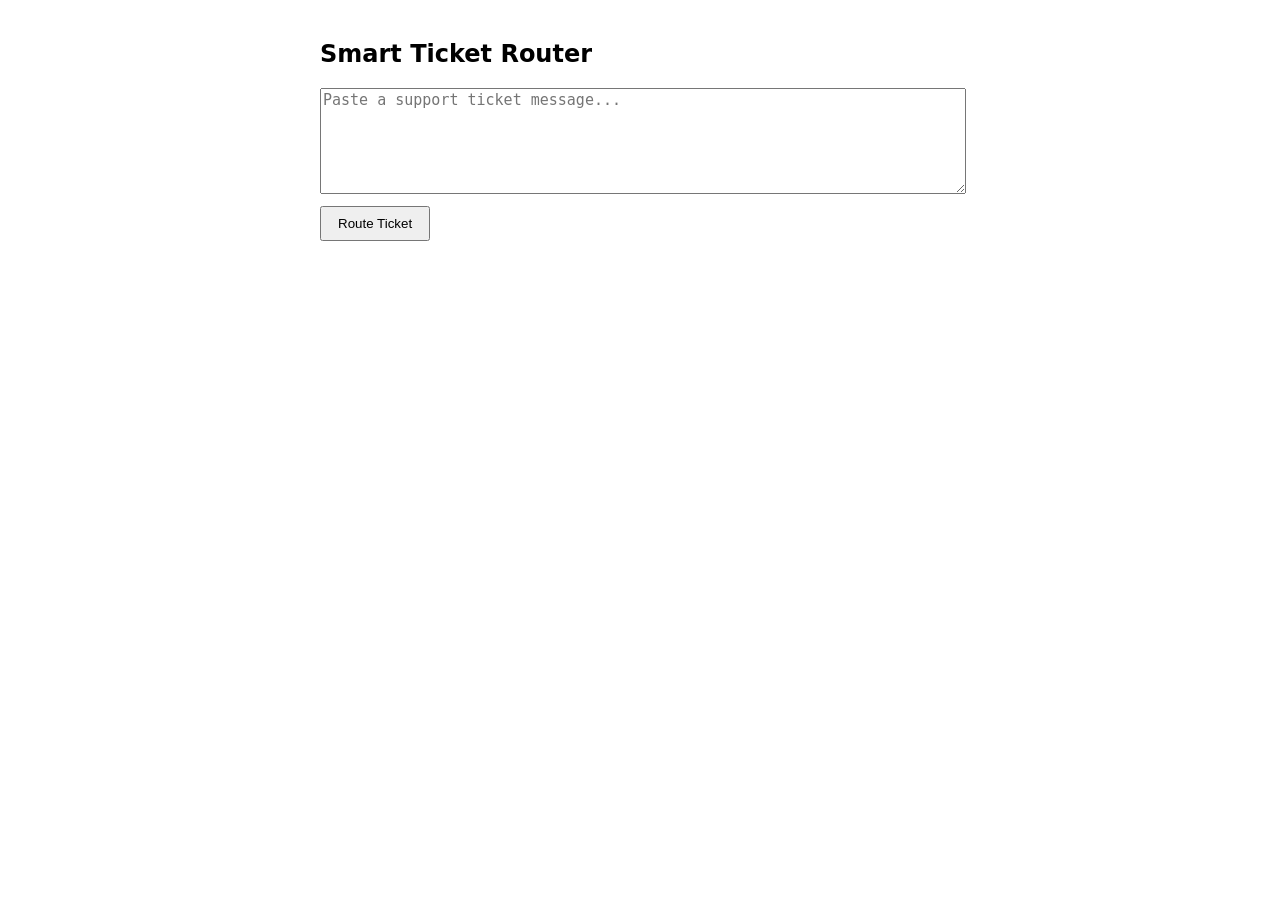
==== src/main/resources/templates/index.html @ a20b152f "basic ui created" ====
<!DOCTYPE html>
<html xmlns:th="http://www.thymeleaf.org">

<head>
    <title>Smart Ticket Router</title>

    <style>
        body {
            font-family: system-ui, sans-serif;
            max-width: 640px;
            margin: 40px auto;
        }

        textarea {
            width: 100%;
            height: 100px;
            font-size: 15px;
        }

        button {
            padding: 8px 16px;
            margin-top: 8px;
        }

        #result {
            margin-top: 20px;
            padding: 16px;
            border-radius: 8px;
            background: #f4f4f4;
            white-space: pre-wrap;
        }

        .HIGH {
            border-left: 4px solid #d33;
        }

        .MEDIUM {
            border-left: 4px solid #e0a800;
        }

        .LOW {
            border-left: 4px solid #2a2;
        }
    </style>
</head>

<body>

<h2>Smart Ticket Router</h2>

<textarea id="message"
          placeholder="Paste a support ticket message..."></textarea>

<br>

<button onclick="routeTicket()">
    Route Ticket
</button>


<div id="result" style="display:none;"></div>


<script th:inline="javascript">

async function routeTicket() {

    const message =
        document.getElementById('message').value;

    const resultDiv =
        document.getElementById('result');


    resultDiv.style.display = 'block';
    resultDiv.className = '';
    resultDiv.textContent = 'Routing...';


    try {

        const response = await fetch(
            '/api/tickets/route',
            {
                method: 'POST',
                headers: {
                    'Content-Type': 'application/json'
                },
                body: JSON.stringify({
                    message: message
                })
            }
        );


        if (!response.ok) {
            throw new Error(
                "Request failed: " + response.status
            );
        }


        const data = await response.json();


        resultDiv.className = data.priority;


        resultDiv.textContent =
            `Category: ${data.category}
Priority: ${data.priority}
Team: ${data.assignedTeam}
Reasoning: ${data.reasoning}`;


    } catch(error) {

        resultDiv.className = '';

        resultDiv.textContent =
            "Error: " + error.message;
    }
}

</script>

</body>
</html>
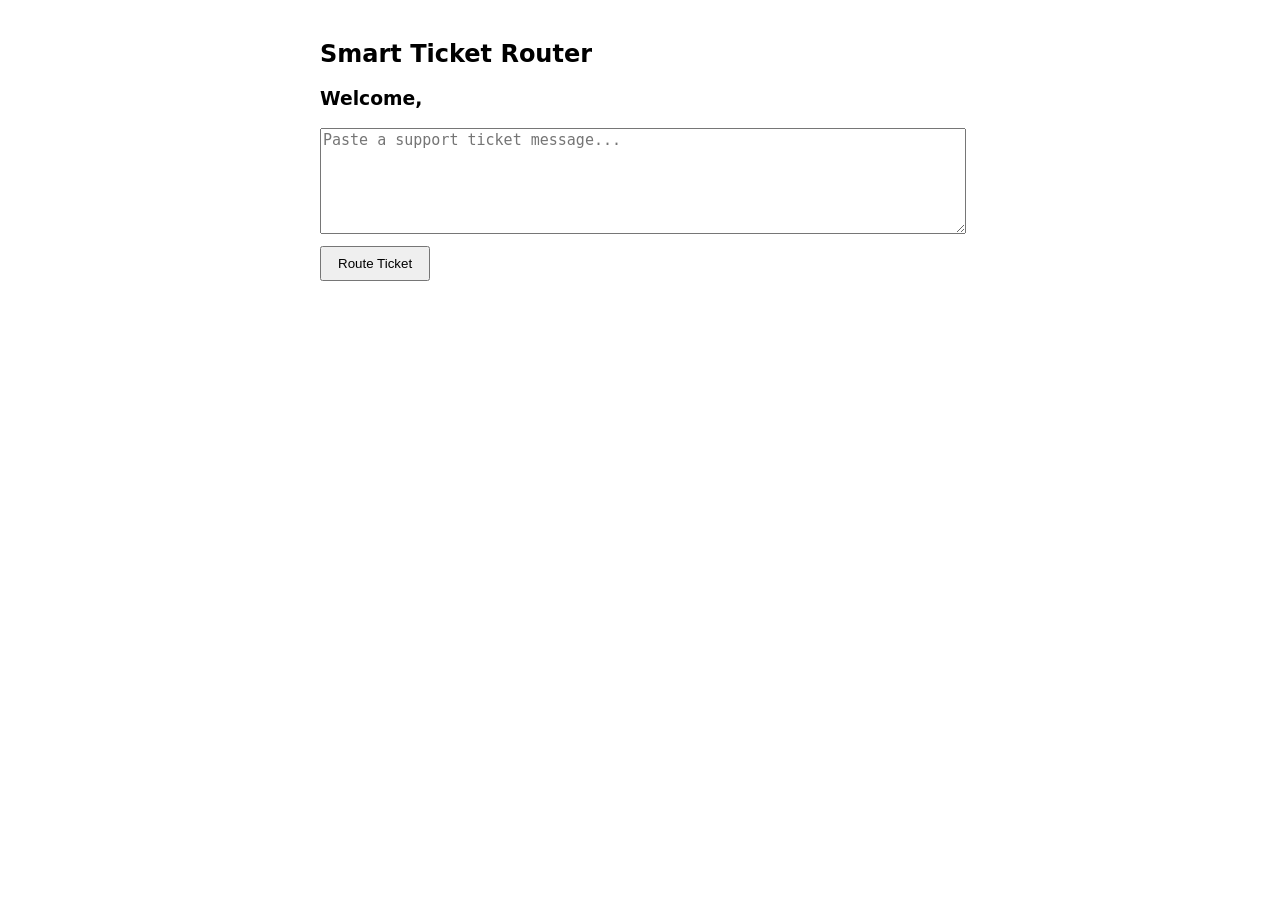
==== commit 77e7b329: "qdrant configured" ====
--- a/src/main/resources/templates/index.html
+++ b/src/main/resources/templates/index.html
@@ -47,6 +47,14 @@
 <body>
 
 <h2>Smart Ticket Router</h2>
+<h3>
+    Welcome, <span th:text="${userName}"></span>
+</h3>
+
+<input 
+    type="hidden"
+    id="userName"
+    th:value="${userName}">
 
 <textarea id="message"
           placeholder="Paste a support ticket message..."></textarea>
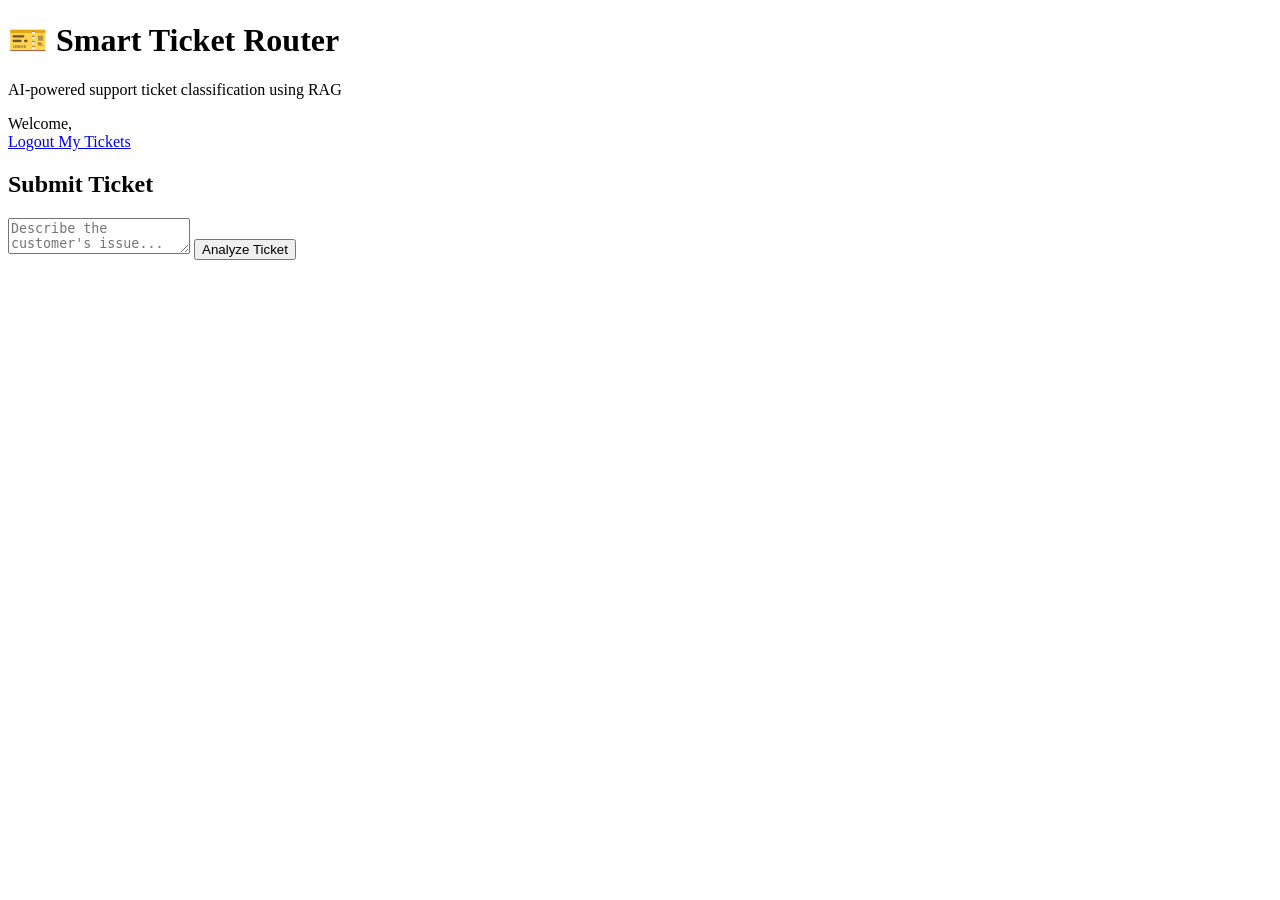
==== commit 16c86619: "session based H2 database and qdrant database integrated" ====
--- a/src/main/resources/templates/index.html
+++ b/src/main/resources/templates/index.html
@@ -4,133 +4,283 @@
 <head>
     <title>Smart Ticket Router</title>
 
-    <style>
-        body {
-            font-family: system-ui, sans-serif;
-            max-width: 640px;
-            margin: 40px auto;
+    <link rel="stylesheet" href="/css/style.css">
+</head>
+
+<body>
+
+<div class="container">
+
+
+    <header class="top-bar">
+
+        <div>
+            <h1>🎫 Smart Ticket Router</h1>
+
+            <p>
+                AI-powered support ticket classification using RAG
+            </p>
+        </div>
+
+
+        <div class="user-section">
+
+            <span>
+                Welcome,
+                <strong th:text="${userName}"></strong>
+            </span>
+
+            <br>
+
+            <a href="/logout">
+                Logout
+            </a>
+            <a href="/my-tickets">
+    My Tickets
+</a>
+
+        </div>
+
+    </header>
+
+
+
+    <section class="card">
+
+        <h2>Submit Ticket</h2>
+
+
+        <textarea
+            id="message"
+            placeholder="Describe the customer's issue..."></textarea>
+
+
+        <button onclick="routeTicket()">
+            Analyze Ticket
+        </button>
+
+    </section>
+
+
+
+
+    <section
+        id="result"
+        class="card result"
+        style="display:none;">
+
+
+        <h2>Routing Result</h2>
+
+
+        <div class="grid">
+
+
+            <div class="field">
+
+                <label>
+                    Category
+                </label>
+
+                <span id="category"></span>
+
+            </div>
+
+
+
+            <div class="field">
+
+                <label>
+                    Priority
+                </label>
+
+                <span id="priority"></span>
+
+            </div>
+
+
+
+            <div class="field">
+
+                <label>
+                    Assigned Team
+                </label>
+
+                <span id="team"></span>
+
+            </div>
+
+
+        </div>
+
+
+
+
+        <div class="reasoning">
+
+            <h3>
+                AI Reasoning
+            </h3>
+
+
+            <p id="reasoning"></p>
+
+
+        </div>
+
+
+    </section>
+
+
+</div>
+
+
+
+
+
+<script>
+
+async function routeTicket() {
+
+
+    const message =
+        document
+            .getElementById("message")
+            .value;
+
+
+
+    if (!message.trim()) {
+
+        alert(
+            "Please enter a ticket message"
+        );
+
+        return;
+
+    }
+
+
+
+    const result =
+        document.getElementById("result");
+
+
+
+    result.style.display = "block";
+
+
+
+    document
+        .getElementById("reasoning")
+        .innerText =
+        "Analyzing with AI...";
+
+
+
+    try {
+
+
+        const response =
+            await fetch(
+                "/api/tickets/route",
+                {
+
+                    method:"POST",
+
+                    headers:{
+                        "Content-Type":"application/json"
+                    },
+
+                    body:JSON.stringify({
+
+                        message:message
+
+                    })
+
+                }
+            );
+
+
+
+        if (!response.ok) {
+
+            throw new Error(
+                "Request failed: "
+                + response.status
+            );
+
         }
 
-        textarea {
-            width: 100%;
-            height: 100px;
-            font-size: 15px;
-        }
-
-        button {
-            padding: 8px 16px;
-            margin-top: 8px;
-        }
-
-        #result {
-            margin-top: 20px;
-            padding: 16px;
-            border-radius: 8px;
-            background: #f4f4f4;
-            white-space: pre-wrap;
-        }
-
-        .HIGH {
-            border-left: 4px solid #d33;
-        }
-
-        .MEDIUM {
-            border-left: 4px solid #e0a800;
-        }
-
-        .LOW {
-            border-left: 4px solid #2a2;
-        }
-    </style>
-</head>
-
-<body>
-
-<h2>Smart Ticket Router</h2>
-<h3>
-    Welcome, <span th:text="${userName}"></span>
-</h3>
-
-<input 
-    type="hidden"
-    id="userName"
-    th:value="${userName}">
-
-<textarea id="message"
-          placeholder="Paste a support ticket message..."></textarea>
-
-<br>
-
-<button onclick="routeTicket()">
-    Route Ticket
-</button>
-
-
-<div id="result" style="display:none;"></div>
-
-
-<script th:inline="javascript">
-
-async function routeTicket() {
-
-    const message =
-        document.getElementById('message').value;
-
-    const resultDiv =
-        document.getElementById('result');
-
-
-    resultDiv.style.display = 'block';
-    resultDiv.className = '';
-    resultDiv.textContent = 'Routing...';
-
-
-    try {
-
-        const response = await fetch(
-            '/api/tickets/route',
-            {
-                method: 'POST',
-                headers: {
-                    'Content-Type': 'application/json'
-                },
-                body: JSON.stringify({
-                    message: message
-                })
-            }
-        );
-
-
-        if (!response.ok) {
-            throw new Error(
-                "Request failed: " + response.status
-            );
-        }
-
-
-        const data = await response.json();
-
-
-        resultDiv.className = data.priority;
-
-
-        resultDiv.textContent =
-            `Category: ${data.category}
-Priority: ${data.priority}
-Team: ${data.assignedTeam}
-Reasoning: ${data.reasoning}`;
-
-
-    } catch(error) {
-
-        resultDiv.className = '';
-
-        resultDiv.textContent =
-            "Error: " + error.message;
+
+
+        const data =
+            await response.json();
+
+
+
+
+        document
+            .getElementById("category")
+            .innerText =
+            data.category;
+
+
+
+
+        document
+            .getElementById("priority")
+            .innerText =
+            data.priority;
+
+
+
+
+        document
+            .getElementById("team")
+            .innerText =
+            data.assignedTeam;
+
+
+
+
+        document
+            .getElementById("reasoning")
+            .innerText =
+            data.reasoning;
+
+
+
+
+        document
+            .getElementById("priority")
+            .className =
+            data.priority.toLowerCase();
+
+
+
     }
+
+
+    catch(error) {
+
+
+        document
+            .getElementById("reasoning")
+            .innerText =
+            "Error: "
+            + error.message;
+
+
+    }
+
+
 }
 
+
 </script>
 
+
 </body>
+
 </html>
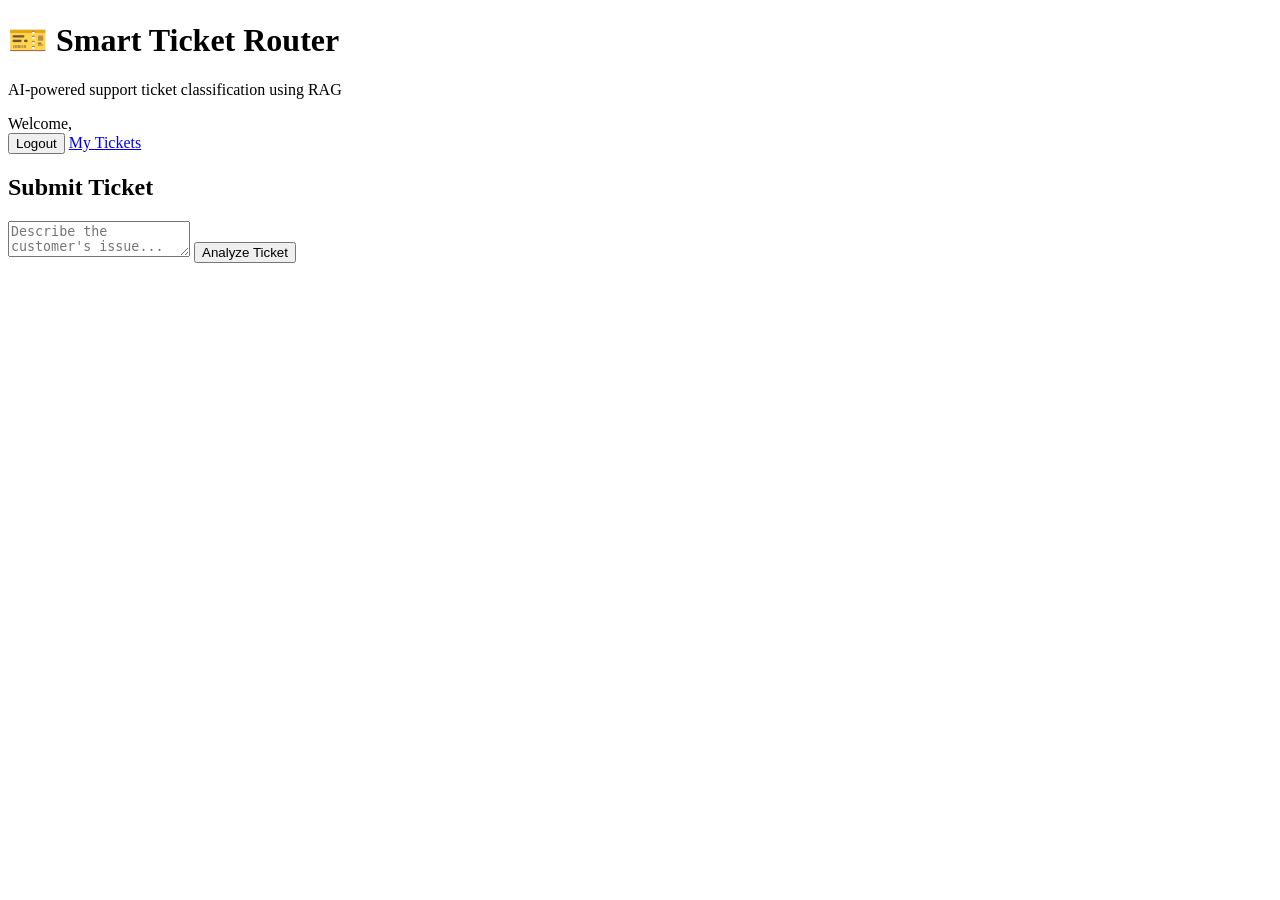
==== commit 9082c793: "fix: wire up Spring Security login/signup flow and fix stale session-based access checks" ====
--- a/src/main/resources/templates/index.html
+++ b/src/main/resources/templates/index.html
@@ -3,6 +3,9 @@
 
 <head>
     <title>Smart Ticket Router</title>
+
+    <meta name="_csrf" th:content="${_csrf.token}"/>
+    <meta name="_csrf_header" th:content="${_csrf.headerName}"/>
 
     <link rel="stylesheet" href="/css/style.css">
 </head>
@@ -32,9 +35,11 @@
 
             <br>
 
-            <a href="/logout">
-                Logout
-            </a>
+            <form th:action="@{/logout}" method="post" style="display:inline">
+                <input type="hidden" th:name="${_csrf.parameterName}" th:value="${_csrf.token}"/>
+                <button type="submit" class="link-button">Logout</button>
+            </form>
+
             <a href="/my-tickets">
     My Tickets
 </a>
@@ -189,7 +194,9 @@
                     method:"POST",
 
                     headers:{
-                        "Content-Type":"application/json"
+                        "Content-Type":"application/json",
+                        [document.querySelector('meta[name="_csrf_header"]').content]:
+                            document.querySelector('meta[name="_csrf"]').content
                     },
 
                     body:JSON.stringify({
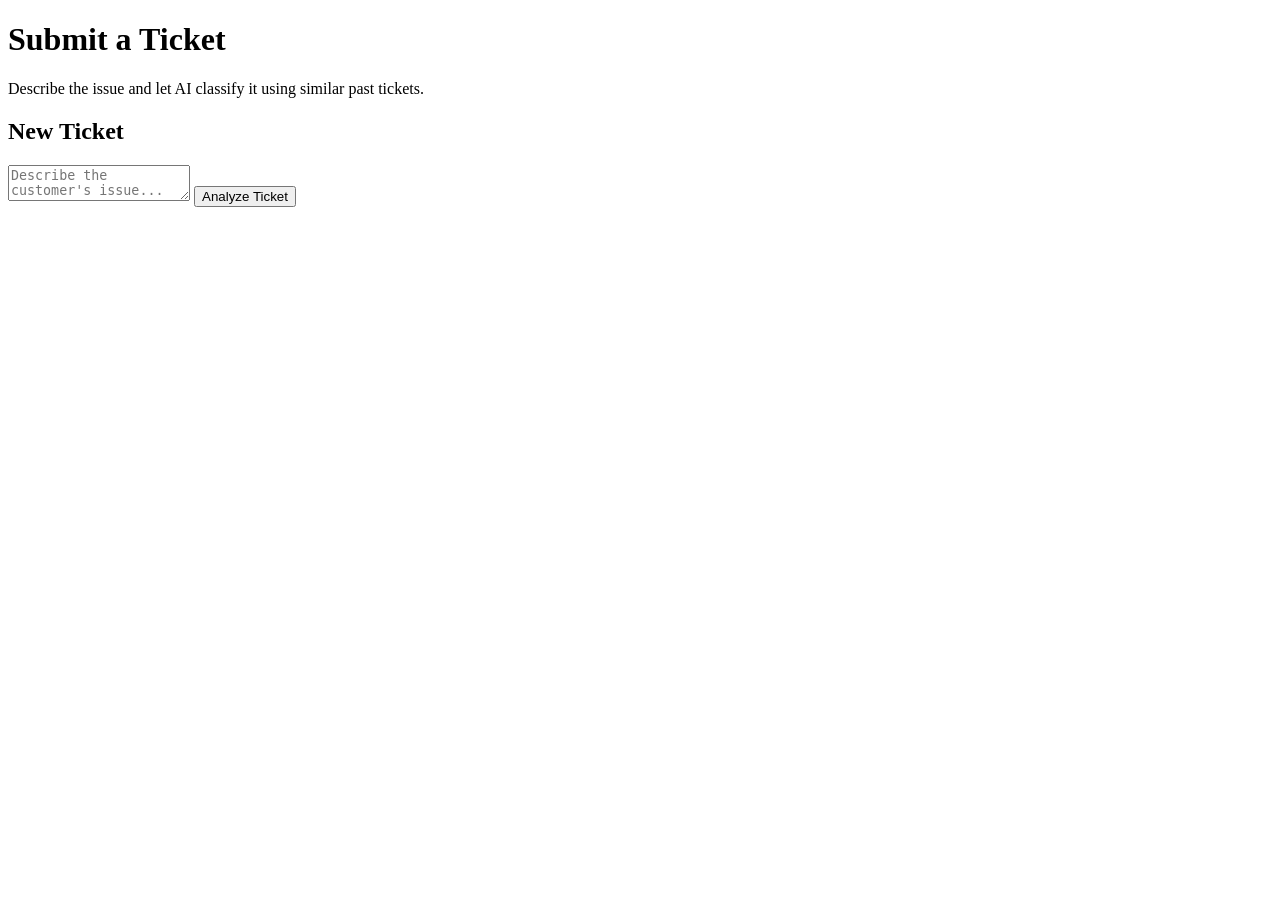
==== commit 03a41cf8: "enchanced UI" ====
--- a/src/main/resources/templates/index.html
+++ b/src/main/resources/templates/index.html
@@ -12,53 +12,22 @@
 
 <body>
 
+<div th:replace="~{fragments/navbar :: navbar(activePage='submit', userName=${userName}, isAdmin=${isAdmin})}"></div>
+
 <div class="container">
 
-
-    <header class="top-bar">
-
-        <div>
-            <h1>🎫 Smart Ticket Router</h1>
-
-            <p>
-                AI-powered support ticket classification using RAG
-            </p>
-        </div>
-
-
-        <div class="user-section">
-
-            <span>
-                Welcome,
-                <strong th:text="${userName}"></strong>
-            </span>
-
-            <br>
-
-            <form th:action="@{/logout}" method="post" style="display:inline">
-                <input type="hidden" th:name="${_csrf.parameterName}" th:value="${_csrf.token}"/>
-                <button type="submit" class="link-button">Logout</button>
-            </form>
-
-            <a href="/my-tickets">
-    My Tickets
-</a>
-
-        </div>
-
-    </header>
-
-
+    <div class="page-header">
+        <h1>Submit a Ticket</h1>
+        <p>Describe the issue and let AI classify it using similar past tickets.</p>
+    </div>
 
     <section class="card">
 
-        <h2>Submit Ticket</h2>
-
+        <h2>New Ticket</h2>
 
         <textarea
             id="message"
             placeholder="Describe the customer's issue..."></textarea>
-
 
         <button onclick="routeTicket()">
             Analyze Ticket
@@ -67,11 +36,9 @@
     </section>
 
 
-
-
     <section
         id="result"
-        class="card result"
+        class="card"
         style="display:none;">
 
 
@@ -80,56 +47,29 @@
 
         <div class="grid">
 
+            <div class="field">
+                <label>Category</label>
+                <span id="category"></span>
+            </div>
 
             <div class="field">
-
-                <label>
-                    Category
-                </label>
-
-                <span id="category"></span>
-
+                <label>Priority</label>
+                <span id="priority"></span>
             </div>
 
-
-
             <div class="field">
-
-                <label>
-                    Priority
-                </label>
-
-                <span id="priority"></span>
-
+                <label>Assigned Team</label>
+                <span id="team"></span>
             </div>
-
-
-
-            <div class="field">
-
-                <label>
-                    Assigned Team
-                </label>
-
-                <span id="team"></span>
-
-            </div>
-
 
         </div>
 
 
-
-
         <div class="reasoning">
 
-            <h3>
-                AI Reasoning
-            </h3>
+            <h3 style="margin-top:0;">AI Reasoning</h3>
 
-
-            <p id="reasoning"></p>
-
+            <p id="reasoning" style="margin:0;"></p>
 
         </div>
 
@@ -140,57 +80,36 @@
 </div>
 
 
-
-
-
 <script>
 
 async function routeTicket() {
-
 
     const message =
         document
             .getElementById("message")
             .value;
 
-
-
     if (!message.trim()) {
-
-        alert(
-            "Please enter a ticket message"
-        );
-
+        alert("Please enter a ticket message");
         return;
-
     }
-
-
 
     const result =
         document.getElementById("result");
 
-
-
     result.style.display = "block";
-
-
 
     document
         .getElementById("reasoning")
         .innerText =
         "Analyzing with AI...";
 
-
-
     try {
-
 
         const response =
             await fetch(
                 "/api/tickets/route",
                 {
-
                     method:"POST",
 
                     headers:{
@@ -200,90 +119,40 @@
                     },
 
                     body:JSON.stringify({
-
                         message:message
-
                     })
-
                 }
             );
 
-
-
         if (!response.ok) {
-
-            throw new Error(
-                "Request failed: "
-                + response.status
-            );
-
+            throw new Error("Request failed: " + response.status);
         }
-
-
 
         const data =
             await response.json();
 
-
-
-
-        document
-            .getElementById("category")
-            .innerText =
-            data.category;
-
-
-
-
-        document
-            .getElementById("priority")
-            .innerText =
-            data.priority;
-
-
-
-
-        document
-            .getElementById("team")
-            .innerText =
-            data.assignedTeam;
-
-
-
-
-        document
-            .getElementById("reasoning")
-            .innerText =
-            data.reasoning;
-
-
-
+        document.getElementById("category").innerText = data.category;
+        document.getElementById("priority").innerText = data.priority;
+        document.getElementById("team").innerText = data.assignedTeam;
+        document.getElementById("reasoning").innerText = data.reasoning;
 
         document
             .getElementById("priority")
             .className =
             data.priority.toLowerCase();
 
-
-
     }
 
-
     catch(error) {
-
 
         document
             .getElementById("reasoning")
             .innerText =
-            "Error: "
-            + error.message;
-
+            "Error: " + error.message;
 
     }
 
-
 }
-
 
 </script>
 
